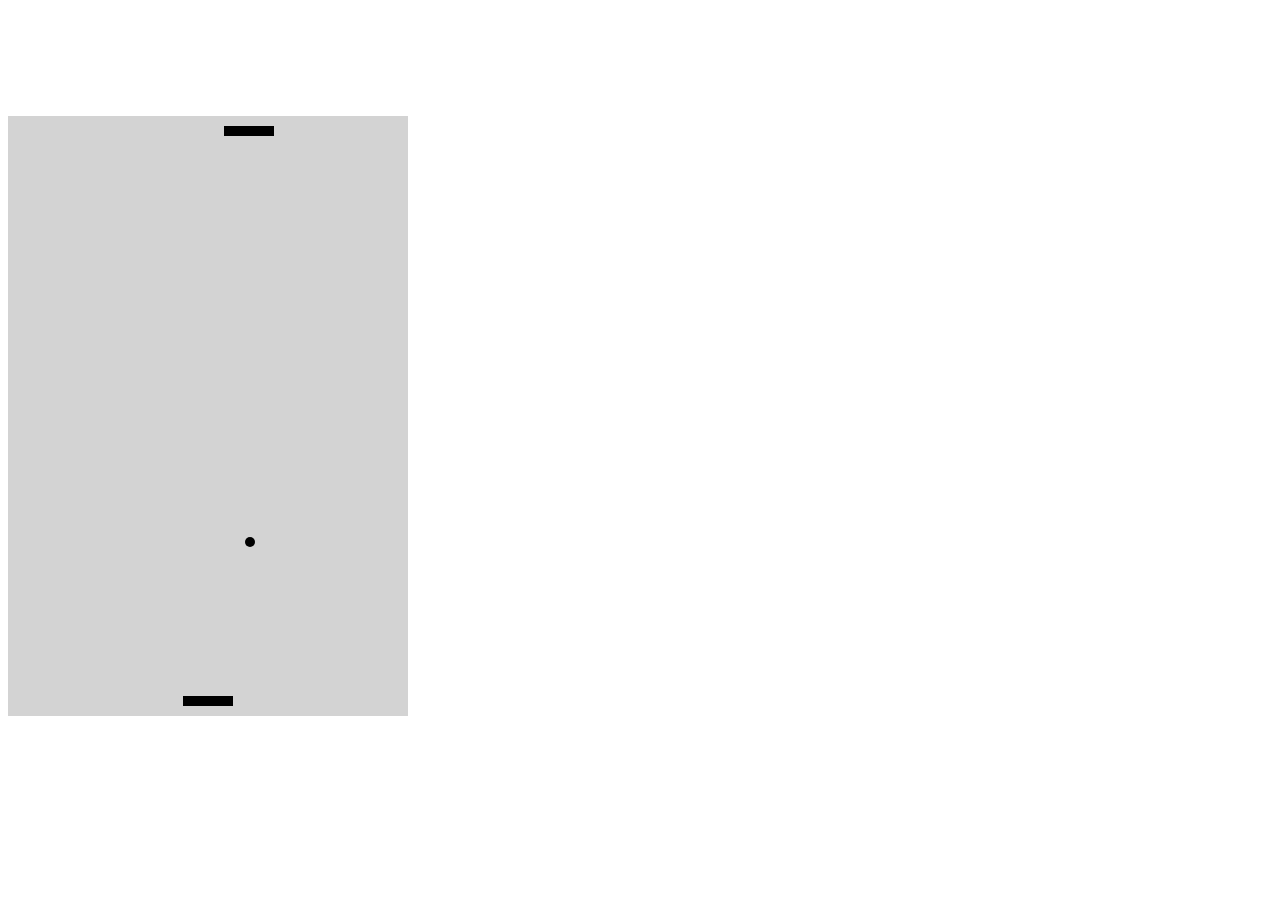
==== genetics/index.html @ aeefaee1 "Started Genetics AI" ====
<html>
  <article>
  <head>
      <link rel="stylesheet" href="main.css">
  </head>
  <body>
  <br>
  <br>
  <br>
  <br>
  <br>
  <br>
    <div class="center"><script src="pong.js"></script>
    </div>
  </body>
  </article>
</html>
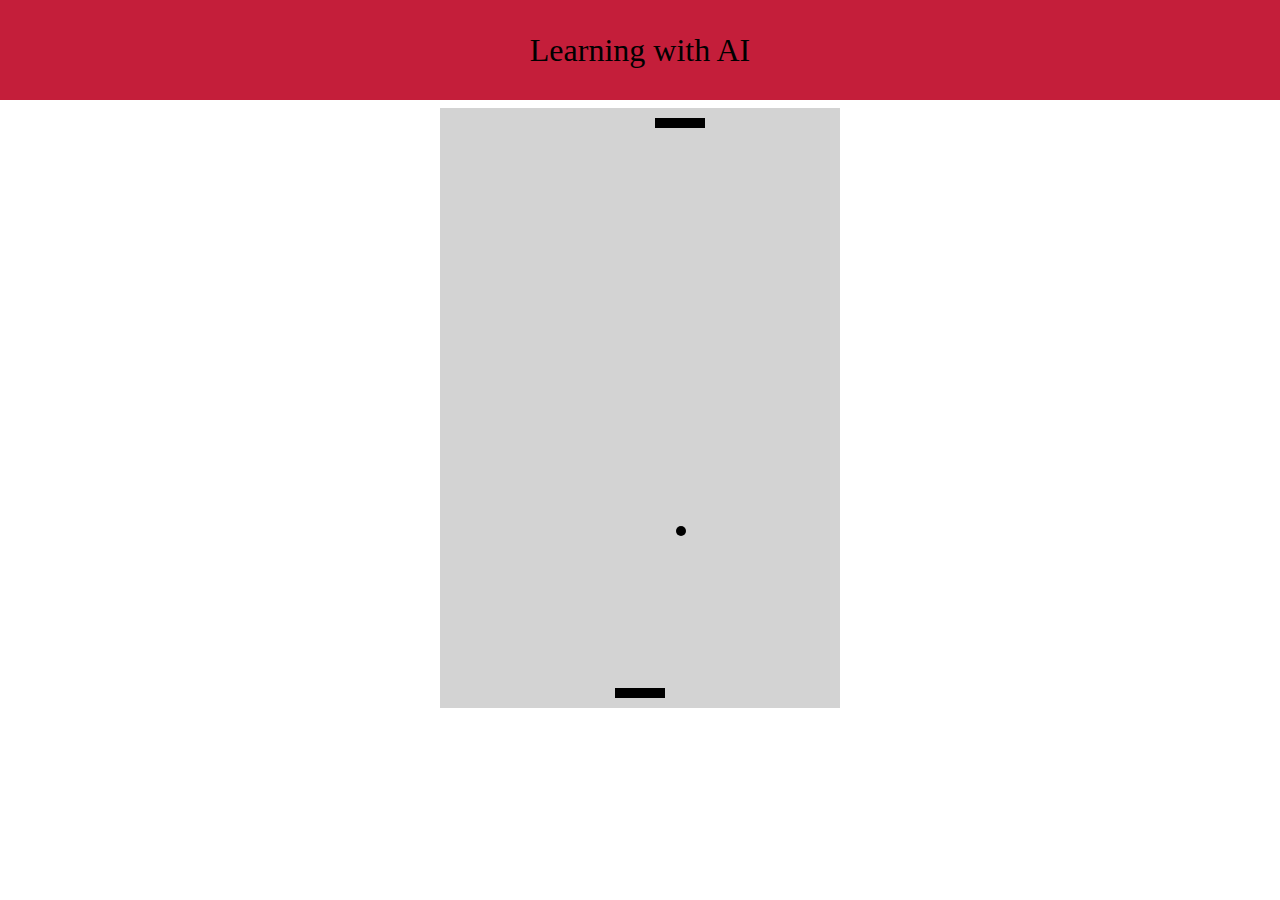
==== commit 38ce1422: "Started genetics" ====
--- a/genetics/index.html
+++ b/genetics/index.html
@@ -11,7 +11,7 @@
   <br>
   <br>
   <br>
-    <div class="center"><script src="pong.js"></script>
+    <div class="center"><script src="pong-genetics.js"></script>
     </div>
   </body>
   </article>
--- a/genetics/main.css
+++ b/genetics/main.css
@@ -0,0 +1,65 @@
+canvas {
+    padding-left: 0;
+    padding-right: 0;
+    margin-left: auto;
+    margin-right: auto;
+    display: block;
+    width: 400px;
+    height: 600px;
+}
+body{
+    background-color: white;
+    margin: 0;
+}
+
+article:before {
+    line-height: 100px;
+    text-align: center;
+    font-size: 32px;
+    background-color: #C41E3A;
+    content: "Learning with AI";
+    position: absolute;
+    top: 0;
+    left: 0;
+    width: 100%;
+    height: 100px;
+    z-index: -1;
+}
+
+ul {
+    list-style-type: none;
+    margin: 0;
+    padding: 0;
+    width: 20%;
+    background-color: white;
+    position: fixed;
+    height: 100%;
+    overflow: auto;
+}
+
+li a {
+    display: block;
+    color: #000;
+    padding: 8px 16px;
+    text-decoration: none;
+    width: 200px;
+}
+
+li a:hover:not(.active) {
+    background-color: grey;
+    color: white;
+    width: 200px;
+}
+
+a:link, a:visited {
+    background-color: #C41E3A;
+    color: black;
+    padding: 14px 25px;
+    text-align: center;
+    text-decoration: none;
+    display: inline-block;
+}
+
+a:hover, a:active {
+    background-color: grey;
+}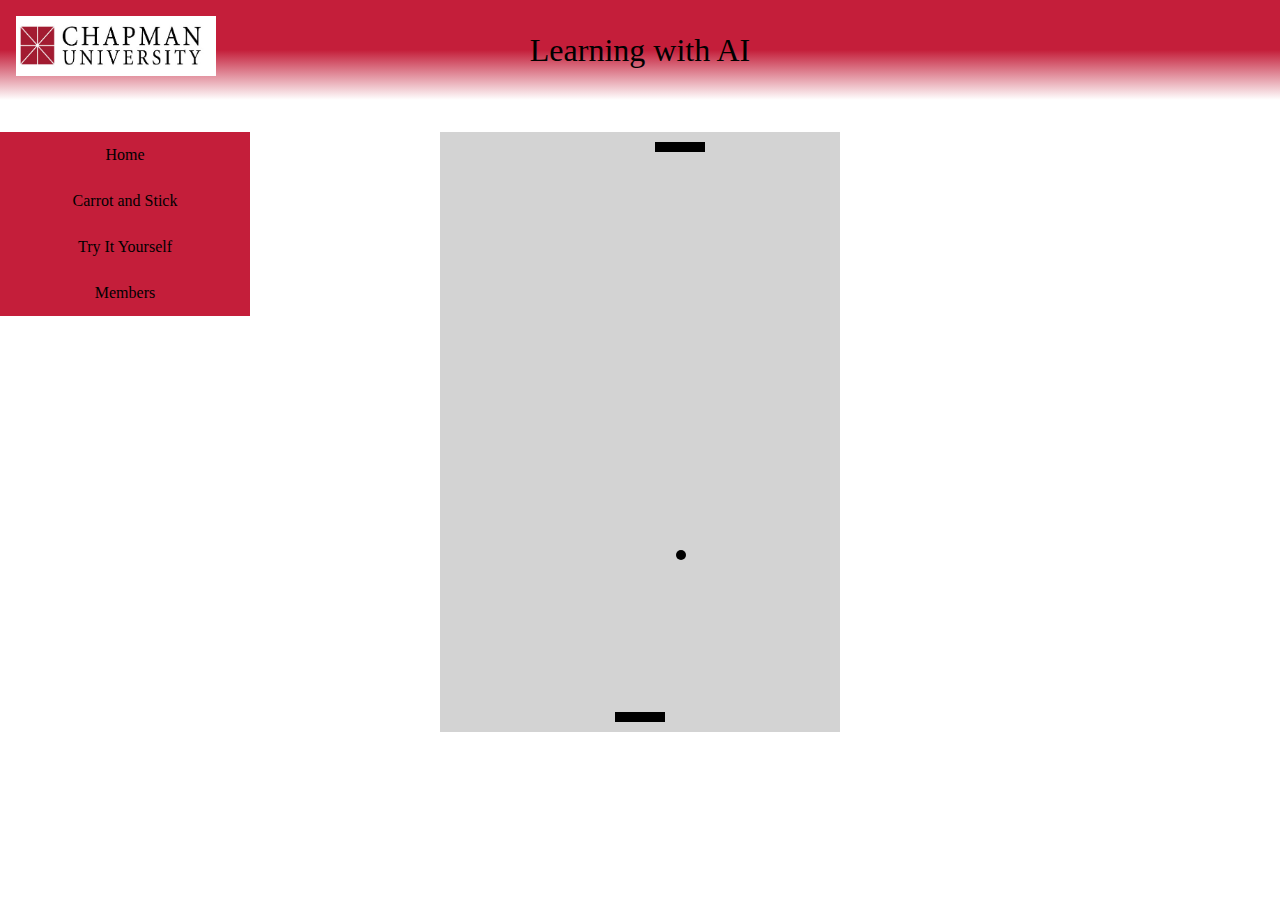
==== commit e1ba3efd: "Merge branch 'add-pictures'" ====
--- a/genetics/index.html
+++ b/genetics/index.html
@@ -5,13 +5,16 @@
       <link rel="stylesheet" href="main.css">
   </head>
   <body>
-  <br>
-  <br>
-  <br>
-  <br>
-  <br>
-  <br>
+    <div style="padding:16px 16px;height:100px;">
+        <img src="../assets/Chapman.jpg" width=200 height=60>
+    </div>
     <div class="center"><script src="pong-genetics.js"></script>
+      <ul>
+        <li><a href="../page.html">Home</a></li>
+        <li><a href="../genetics/index.html">Carrot and Stick</a></li>
+        <li><a href="../play.html">Try It Yourself</a></li>
+        <li><a href="../members.html">Members</a></li>
+      </ul>
     </div>
   </body>
   </article>
--- a/genetics/main.css
+++ b/genetics/main.css
@@ -13,10 +13,10 @@
 }
 
 article:before {
+    background-image: linear-gradient(#C41E3A,#C41E3A,white);
     line-height: 100px;
     text-align: center;
     font-size: 32px;
-    background-color: #C41E3A;
     content: "Learning with AI";
     position: absolute;
     top: 0;
@@ -62,4 +62,5 @@
 
 a:hover, a:active {
     background-color: grey;
-}+}
+
